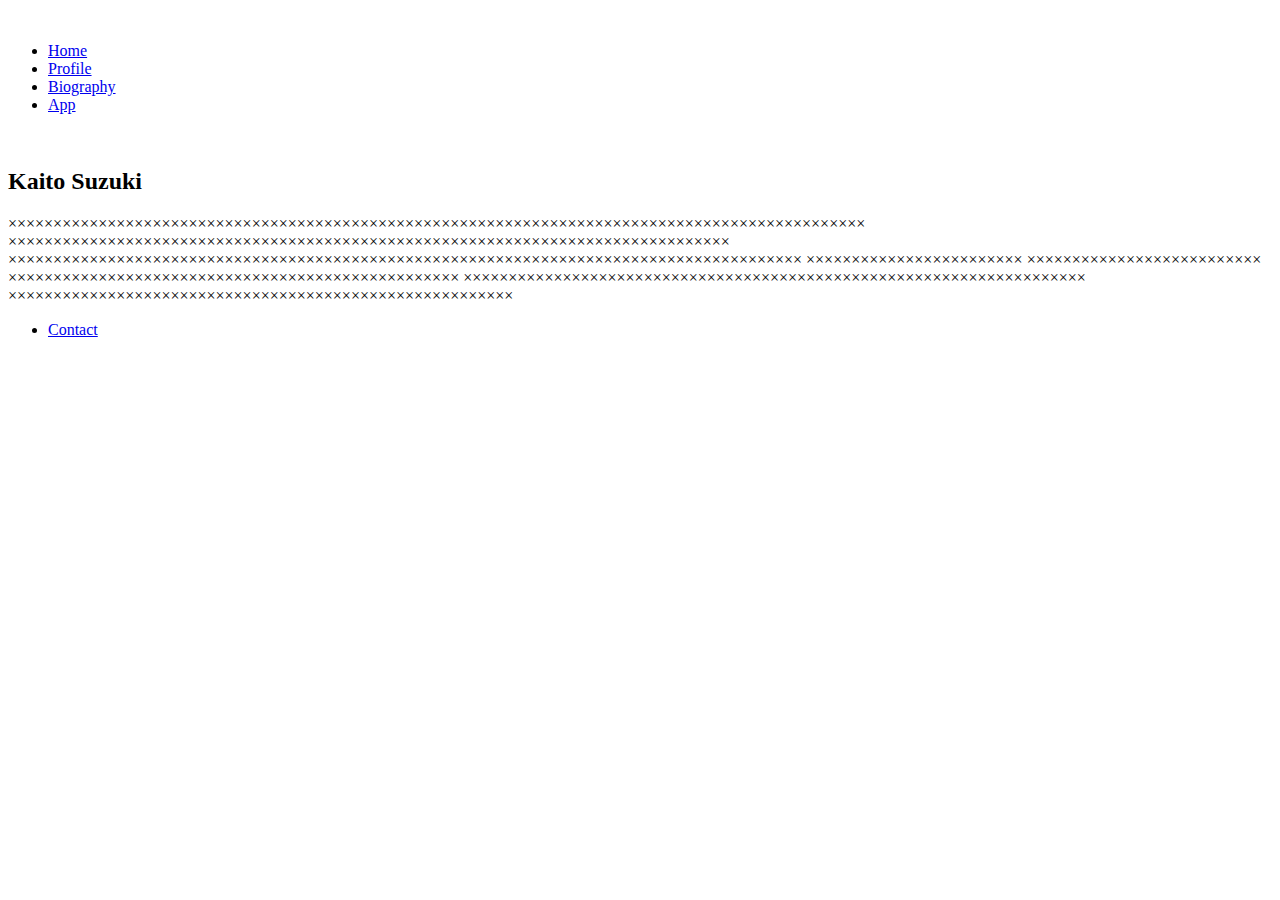
==== biography.html @ d21a8b93 "Update biography.html" ====
<!DOCTYPE html>
<html lang="en" dir="ltr">
  <head>
    <meta charset="utf-8">
    <link rel="stylesheet" href="biography.css">
    <link rel="stylesheet" href="header.css">
    <link rel="stylesheet" href="footer.css">
    <title></title>
  </head>
  <body>
    <header class="header">
      <div class="logo"><img src="IMG_222.png" alt="" id=logo></div>
      <nav class="global-nav">
        <ul class="global-nav__list">
        <li class="global-nav__item"><a href="index.html"><font face ="fantasy">Home</font></a></li>
        <li class="global-nav__item"><a href="profile.html"><font face ="fantasy">Profile</font></a></li>
        <li class="global-nav__item"><a href="biography.html"><font face ="fantasy">Biography</font></a></li>
        <li class="global-nav__item"><a href="app.html"><font face ="fantasy">App</font></a></li>
        </ul>
      </nav>
      <div class="hamburger" id="js-hamburger">
        <span class="hamburger__line hamburger__line--1"></span>
        <span class="hamburger__line hamburger__line--2"></span>
        <span class="hamburger__line hamburger__line--3"></span>
      </div>
      <div class="black-bg" id="js-black-bg"></div>

    </header>
    <main>
      <div class="biography_content">
        <div class="bio_content1">
      <div class="glasses"><img src="IMG_333.png" alt="">

      </div>

      <h2>Kaito Suzuki</h2>
    </div>
<div class="biobox">
    <div class="bio_content2">


    <p>  ×××××××××××××××××××××××××××××××××××××××××××××××××××××××××××××××××××××××××××××××××××××××××××××××
      ××××××××××××××××××××××××××××××××××××××××××××××××××××××××××××××××××××××××××××××××
      ××××××××××××××××××××××××××××××××××××××××××××××××××××××××××××××××××××××××××××××××××××××××
      ××××××××××××××××××××××××
      ××××××××××××××××××××××××××
      ××××××××××××××××××××××××××××××××××××××××××××××××××
      ×××××××××××××××××××××××××××××××××××××××××××××××××××××××××××××××××××××
      ××××××××××××××××××××××××××××××××××××××××××××××××××××××××
    </p>
  </div>
</div>
  </div></main>

  <footer>
    <div class="footer_content">
    <ul>
      <li><a href="contact.html">Contact</a></li>
    </ul>
  </div>
  </footer>

  <script>
  function toggleNav() {
  var body = document.body;
  var hamburger = document.getElementById('js-hamburger');
  var blackBg = document.getElementById('js-black-bg');

  hamburger.addEventListener('click', function() {
    body.classList.toggle('nav-open');
  });
  blackBg.addEventListener('click', function() {
    body.classList.remove('nav-open');
  });
}
toggleNav();
  </script>
  </body>
</html>
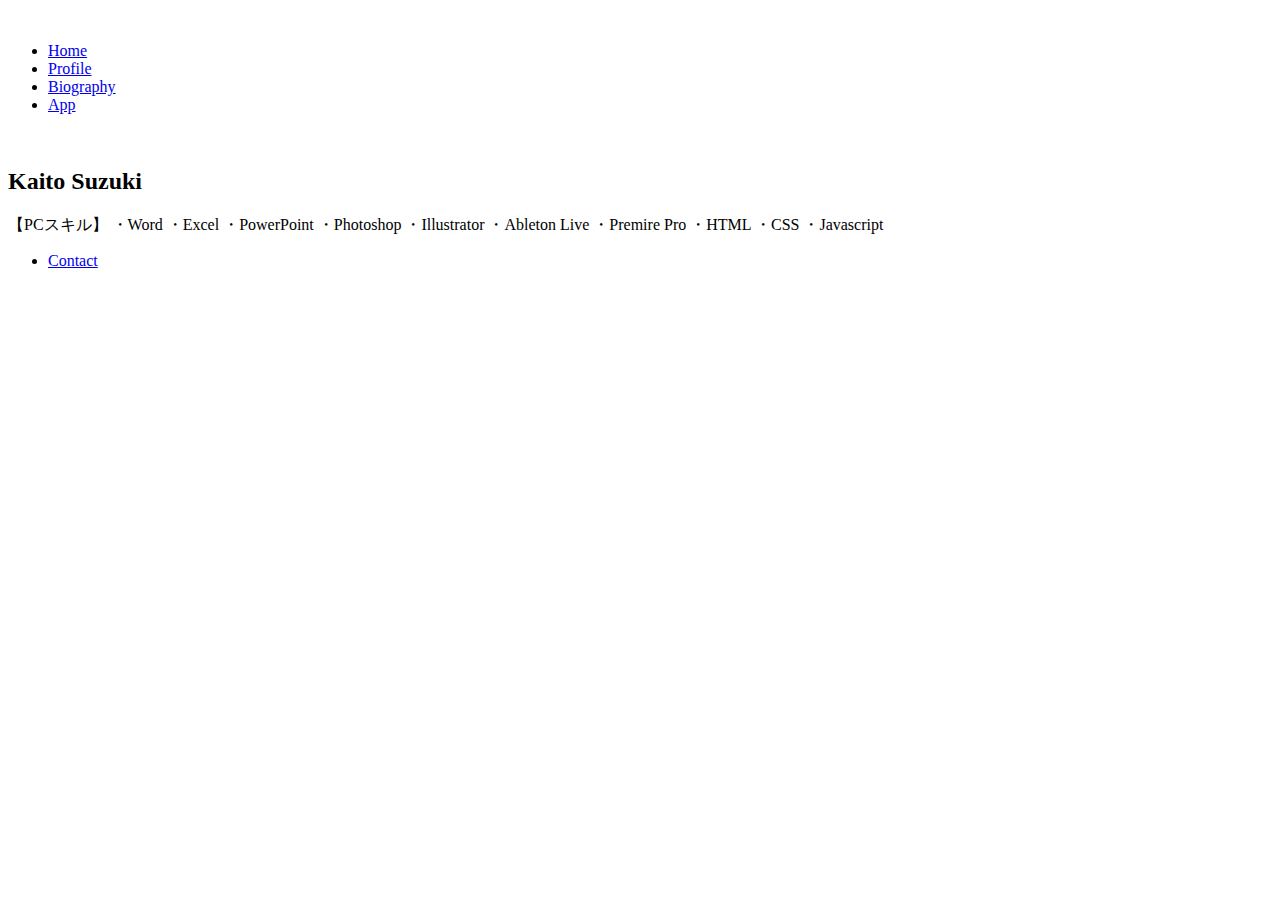
==== commit f7e41c46: "Update biography.html" ====
--- a/biography.html
+++ b/biography.html
@@ -40,14 +40,18 @@
     <div class="bio_content2">
 
 
-    <p>  ×××××××××××××××××××××××××××××××××××××××××××××××××××××××××××××××××××××××××××××××××××××××××××××××
-      ××××××××××××××××××××××××××××××××××××××××××××××××××××××××××××××××××××××××××××××××
-      ××××××××××××××××××××××××××××××××××××××××××××××××××××××××××××××××××××××××××××××××××××××××
-      ××××××××××××××××××××××××
-      ××××××××××××××××××××××××××
-      ××××××××××××××××××××××××××××××××××××××××××××××××××
-      ×××××××××××××××××××××××××××××××××××××××××××××××××××××××××××××××××××××
-      ××××××××××××××××××××××××××××××××××××××××××××××××××××××××
+    <p> 
+      【PCスキル】
+      ・Word
+      ・Excel
+      ・PowerPoint
+      ・Photoshop
+      ・Illustrator
+      ・Ableton Live
+      ・Premire Pro
+      ・HTML
+      ・CSS
+      ・Javascript
     </p>
   </div>
 </div>
@@ -56,7 +60,7 @@
   <footer>
     <div class="footer_content">
     <ul>
-      <li><a href="contact.html">Contact</a></li>
+      <li><a href="contact.html"><font face ="fantasy">Contact</font></a></li>
     </ul>
   </div>
   </footer>
